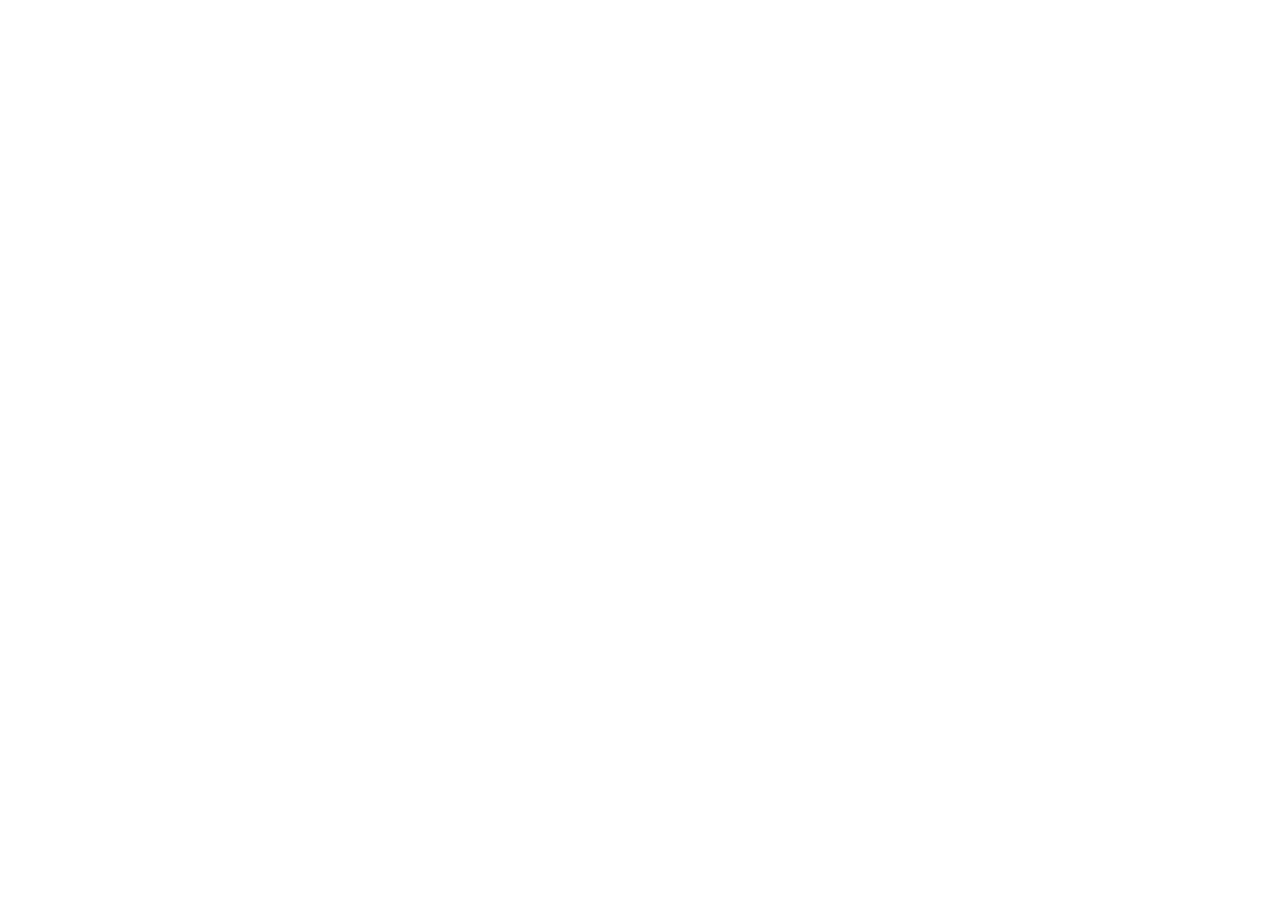
==== index.html @ 5706870b "first commit" ====
<!DOCTYPE html>
<html lang="en">
<head>
    <meta charset="UTF-8">
    <meta name="viewport" content="width=device-width, initial-scale=1.0">
    <title>github</title>
</head>
<body>
    
</body>
</html>
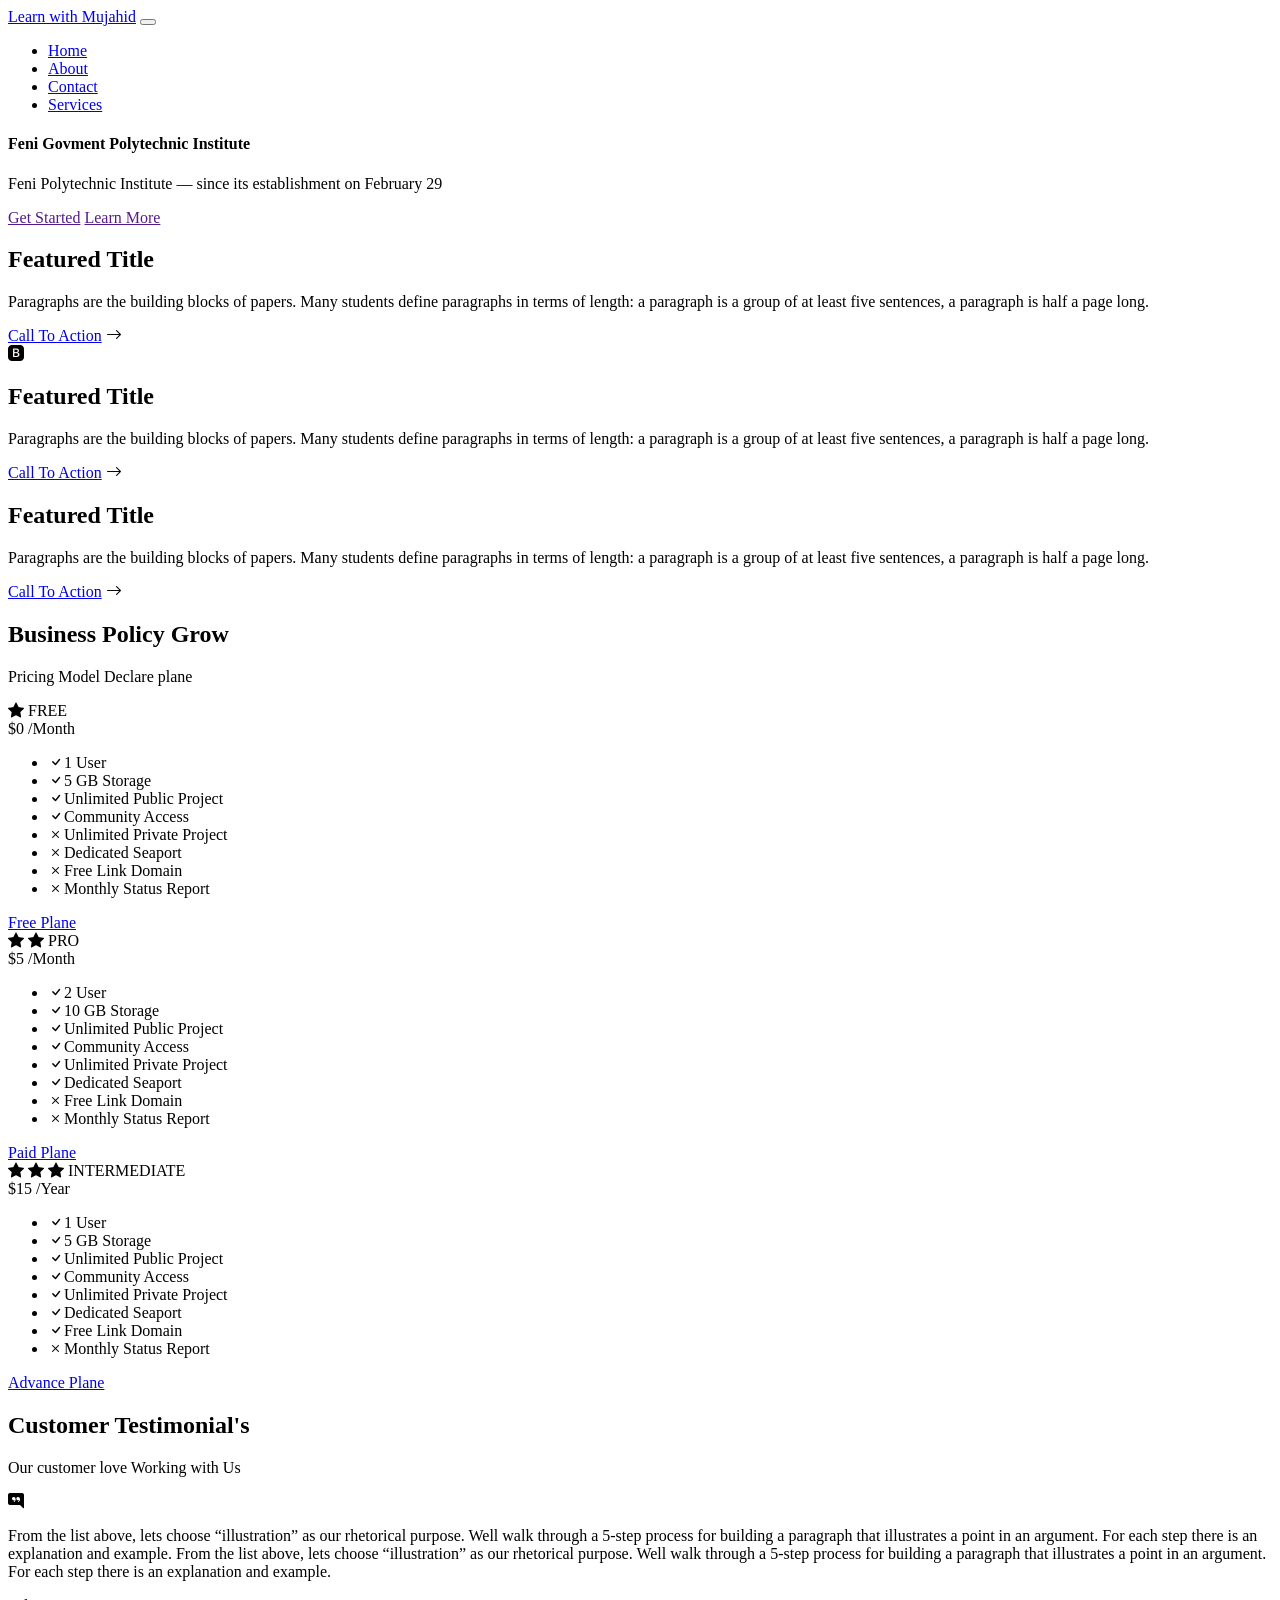
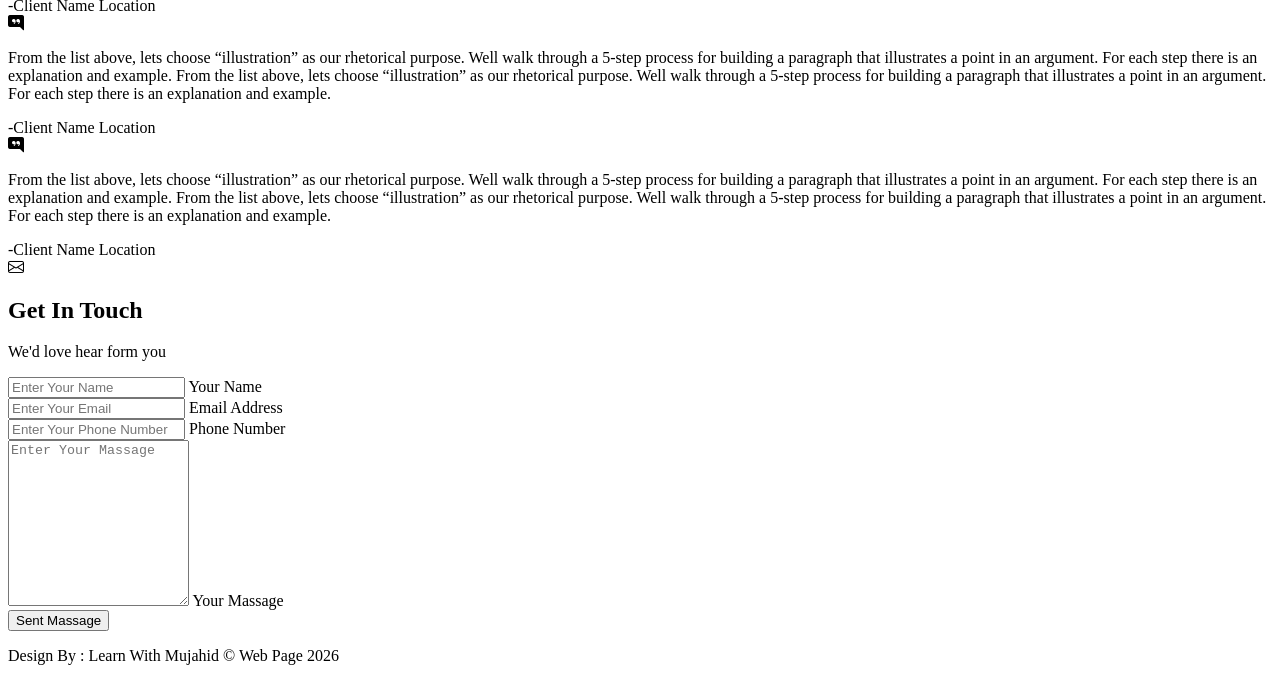
==== commit 6d48f134: "Add files via upload" ====
--- a/index.html
+++ b/index.html
@@ -1,11 +1,355 @@
-<!DOCTYPE html>
-<html lang="en">
-<head>
-    <meta charset="UTF-8">
-    <meta name="viewport" content="width=device-width, initial-scale=1.0">
-    <title>github</title>
-</head>
-<body>
-    
-</body>
-</html>
+<!DOCTYPE html>
+<html lang="en">
+<head>
+    <meta charset="UTF-8">
+    <meta name="viewport" content="width=device-width, initial-scale=1.0">
+    <title>Personal-info-web</title>
+    <link rel="stylesheet" href="./BOOTSTRAP-CSS-JS-LINK/css/bootstrap.min.css" rel="stylesheet">
+    <link rel="stylesheet" href="https://cdn.jsdelivr.net/npm/bootstrap-icons@1.13.1/font/bootstrap-icons.min.css">
+    <link rel="stylesheet" href="./STYLE/style.css">
+</head>
+<body>
+    <!-- navigation start hear -->
+    <nav class="navbar navbar-expand-lg bg-secondary">
+        <div class="container">
+            <a class="navbar-brand text-white fw-bold" href="index.html">Learn with Mujahid</a>
+            <button class="navbar-toggler" type="button" data-bs-toggle="collapse" data-bs-target="#navbarNav">
+                <span class="navbar-toggler-icon"></span>
+            </button>
+            <div class="collapse navbar-collapse" id="navbarNav">
+                <ul class="navbar-nav ms-auto">
+                    <li class="nav-item">
+                        <a class="nav-link active text-white fw-bold" href="#">Home</a>
+                    </li>
+                    <li class="nav-item">
+                        <a class="nav-link text-white fw-bold" href="#">About</a>
+                    </li>
+                    <li class="nav-item">
+                        <a class="nav-link text-white fw-bold" href="#">Contact</a>
+                    </li>
+                    <li class="nav-item">
+                        <a class="nav-link text-white fw-bold" href="#">Services</a>
+                    </li>
+                </ul>
+            </div>
+        </div>
+    </nav>
+    <!-- navigation ends hear -->
+
+    <!-- header section start hear -->
+    <header class="bg-dark py-5">
+        <div class="container px-5">
+            <div class="row d-flex justify-content-center">
+                <div class="col-md-6">
+                    <div class="text-center">
+                        <h4 class="display-5 text-white fw-bold mb-2">Feni Govment Polytechnic Institute</h4>
+                        <p class="text-white-50 fw-bold">Feni Polytechnic Institute — since its establishment on
+                            February 29</p>
+                        <div class="d-grid gap-3 d-sm-flex justify-content-sm-center">
+                            <a href="" class="btn btn-info btn-lg px-4 me-sm-3">Get Started</a>
+                            <a href="" class="btn btn-outline-info btn-lg px-4">Learn More</a>
+                        </div>
+                    </div>
+                </div>
+            </div>
+        </div>
+    </header>
+    <!-- header section ends hear -->
+
+    <!-- feature section start hear-->
+    <section class="border-bottom py-5">
+        <div class="container px-5 my-5">
+            <div class="row">
+                <div class="col-md-4 mb-5">
+                    <div class="bg-primary bg-gradient text-white rounded-2 mb-3 feature">
+                        <i class="bi bi-javascript"></i>
+                    </div>
+                    <h2 class="h4 fw-bolder">Featured Title</h2>
+                    <p>Paragraphs are the building blocks of papers. Many students define paragraphs in terms of length:
+                        a paragraph is a group of at least five sentences, a paragraph is half a page long.</p>
+                    <a href="#" class="text-decoration-none fw-bold">Call To Action</a>
+                    <i class="bi bi-arrow-right"></i>
+                </div>
+                <div class="col-md-4 mb-5">
+                    <div class="bg-primary bg-gradient text-white rounded-2 mb-3 feature">
+                        <i class="bi bi-bootstrap-fill"></i>
+                    </div>
+                    <h2 class="h4 fw-bolder">Featured Title</h2>
+                    <p>Paragraphs are the building blocks of papers. Many students define paragraphs in terms of length:
+                        a paragraph is a group of at least five sentences, a paragraph is half a page long.</p>
+                    <a href="#" class="text-decoration-none fw-bold">Call To Action</a>
+                    <i class="bi bi-arrow-right"></i>
+                </div>
+                <div class="col-md-4 mb-5">
+                    <div class="bg-primary bg-gradient text-white rounded-2 mb-3 feature">
+                        <i class="bi bi-css"></i>
+                    </div>
+                    <h2 class="h4 fw-bolder">Featured Title</h2>
+                    <p>Paragraphs are the building blocks of papers. Many students define paragraphs in terms of length:
+                        a paragraph is a group of at least five sentences, a paragraph is half a page long.</p>
+                    <a href="#" class="text-decoration-none fw-bold">Call To Action</a>
+                    <i class="bi bi-arrow-right"></i>
+                </div>
+            </div>
+        </div>
+    </section>
+    <!-- feature section ends hear -->
+
+    <!-- pricing section start hear -->
+    <section class="bg-light py-5 border-bottom">
+        <div class="conatiner px-5 my-5">
+            <div class="text-center fw-bolder mb-5">
+                <h2 class="text-uppercase">Business Policy Grow</h2>
+                <p class="lead mb-0">Pricing Model Declare plane </p>
+            </div>
+            <div class="row justify-content-center">
+                <div class="col-md-4">
+                    <div class="card mb-5">
+                        <div class="card-body p-5">
+                            <div class="small fw-bolder text-danger"><i class="bi bi-star-fill text-success"></i> FREE
+                            </div>
+                            <div class="mb-3">
+                                <span class="display-5 fw-bolder text-success">$0</span>
+                                <span class="fw-bold text-success">/Month</span>
+                            </div>
+                            <ul class="list-unstyled mb-4">
+                                <li class="mb-2 fw-bolder text-primary"><i class="bi bi-check text-info"></i>1 User</li>
+                                <li class="mb-2 fw-bolder text-primary"><i class="bi bi-check text-info"></i>5 GB
+                                    Storage</li>
+                                <li class="mb-2 fw-bolder text-primary"><i class="bi bi-check text-info"></i>Unlimited
+                                    Public Project</li>
+                                <li class="mb-2 fw-bolder text-primary"><i class="bi bi-check text-info"></i>Community
+                                    Access</li>
+                                <li class="mb-2 fw-bolder text-danger"><i class="bi bi-x text-danger"></i>Unlimited
+                                    Private Project</li>
+                                <li class="mb-2 fw-bolder text-danger"><i class="bi bi-x text-danger"></i>Dedicated
+                                    Seaport</li>
+                                <li class="mb-2 fw-bolder text-danger"><i class="bi bi-x text-danger"></i>Free Link
+                                    Domain</li>
+                                <li class="mb-2 fw-bolder text-danger"><i class="bi bi-x text-danger"></i>Monthly Status
+                                    Report</li>
+                            </ul>
+                            <div class="d-grid">
+                                <a href="#" class="btn btn-success fw-bolder">Free Plane</a>
+                            </div>
+                        </div>
+                    </div>
+                </div>
+                <div class="col-md-4">
+                    <div class="card mb-5">
+                        <div class="card-body p-5">
+                            <div class="small fw-bolder text-primary">
+                                <i class="bi bi-star-fill text-danger"></i>
+                                <i class="bi bi-star-fill text-danger"></i>
+                                PRO
+                            </div>
+                            <div class="mb-3">
+                                <span class="display-5 fw-bolder text-danger">$5</span>
+                                <span class="fw-bold text-danger">/Month</span>
+                            </div>
+                            <ul class="list-unstyled mb-4">
+                                <li class="mb-2 fw-bolder text-primary"><i class="bi bi-check text-info"></i>2 User</li>
+                                <li class="mb-2 fw-bolder text-primary"><i class="bi bi-check text-info"></i>10 GB
+                                    Storage</li>
+                                <li class="mb-2 fw-bolder text-primary"><i class="bi bi-check text-info"></i>Unlimited
+                                    Public Project</li>
+                                <li class="mb-2 fw-bolder text-primary"><i class="bi bi-check text-info"></i>Community
+                                    Access</li>
+                                <li class="mb-2 fw-bolder text-primary"><i class="bi bi-check text-info"></i>Unlimited
+                                    Private Project</li>
+                                <li class="mb-2 fw-bolder text-primary"><i class="bi bi-check text-info"></i>Dedicated
+                                    Seaport</li>
+                                <li class="mb-2 fw-bolder text-danger"><i class="bi bi-x text-danger"></i>Free Link
+                                    Domain</li>
+                                <li class="mb-2 fw-bolder text-danger"><i class="bi bi-x text-danger"></i>Monthly Status
+                                    Report</li>
+                            </ul>
+                            <div class="d-grid">
+                                <a href="#" class="btn btn-danger fw-bolder">Paid Plane</a>
+                            </div>
+                        </div>
+                    </div>
+                </div>
+                <div class="col-md-4">
+                    <div class="card mb-5">
+                        <div class="card-body p-5">
+                            <div class="small fw-bolder text-info">
+                                <i class="bi bi-star-fill text-warning"></i>
+                                <i class="bi bi-star-fill text-warning"></i>
+                                <i class="bi bi-star-fill text-warning"></i>
+                                INTERMEDIATE
+                            </div>
+                            <div class="mb-3">
+                                <span class="display-5 fw-bolder text-warning">$15</span>
+                                <span class="fw-bold text-warning">/Year</span>
+                            </div>
+                            <ul class="list-unstyled mb-4">
+                                <li class="mb-2 fw-bolder text-primary"><i class="bi bi-check text-info"></i>1 User</li>
+                                <li class="mb-2 fw-bolder text-primary"><i class="bi bi-check text-info"></i>5 GB
+                                    Storage</li>
+                                <li class="mb-2 fw-bolder text-primary"><i class="bi bi-check text-info"></i>Unlimited
+                                    Public Project</li>
+                                <li class="mb-2 fw-bolder text-primary"><i class="bi bi-check text-info"></i>Community
+                                    Access</li>
+                                <li class="mb-2 fw-bolder text-primary"><i class="bi bi-check text-info"></i>Unlimited
+                                    Private Project</li>
+                                <li class="mb-2 fw-bolder text-primary"><i class="bi bi-check text-info"></i>Dedicated
+                                    Seaport</li>
+                                <li class="mb-2 fw-bolder text-primary"><i class="bi bi-check text-info"></i>Free Link
+                                    Domain</li>
+                                <li class="mb-2 fw-bolder text-danger"><i class="bi bi-x text-danger"></i>Monthly Status
+                                    Report</li>
+                            </ul>
+                            <div class="d-grid">
+                                <a href="#" class="btn btn-warning fw-bolder">Advance Plane</a>
+                            </div>
+                        </div>
+                    </div>
+                </div>
+            </div>
+        </div>
+    </section>
+    <!-- pricing section ends hear -->
+
+    <!-- testimonial section start hear -->
+    <section class="py-5 border-bottom">
+        <div class="container px-5 my-5">
+            <div class="text-center mb-5">
+                <h2 class="fw-bolder">Customer Testimonial's</h2>
+                <p class="lead mb-0">Our customer love Working with Us</p>
+            </div>
+            <div class="row justify-content-center">
+                <div class="col-md-6">
+                    <div class="card mb-4">
+                        <div class="card-body p-4">
+                            <div class="d-flex">
+                                <div><i class="bi bi-chat-right-quote-fill text-primary fs-1"></i></div>
+                                <div class="ms-4">
+                                    <p class="fw-bold mb-1">From the list above, lets choose “illustration” as our
+                                        rhetorical purpose. Well
+                                        walk through a
+                                        5-step process for
+                                        building a paragraph that illustrates a point in an argument. For each step
+                                        there is an explanation
+                                        and example.
+                                        From the list above, lets choose “illustration” as our rhetorical purpose. Well
+                                        walk through a
+                                        5-step process
+                                        for
+                                        building a paragraph that illustrates a point in an argument. For each step
+                                        there is an explanation
+                                        and example.
+                                    </p>
+                                    <div class="small text-muted">-Client Name Location</div>
+                                </div>
+                            </div>
+                        </div>
+                    </div>
+                    <div class="card mb-4">
+                        <div class="card-body p-4">
+                            <div class="d-flex">
+                                <div><i class="bi bi-chat-right-quote-fill text-primary fs-1"></i></div>
+                                <div class="ms-4">
+                                    <p class="fw-bold mb-1">From the list above, lets choose “illustration” as our
+                                        rhetorical purpose. Well
+                                        walk through a
+                                        5-step process for
+                                        building a paragraph that illustrates a point in an argument. For each step
+                                        there is an explanation
+                                        and example.
+                                        From the list above, lets choose “illustration” as our rhetorical purpose. Well
+                                        walk through a
+                                        5-step process
+                                        for
+                                        building a paragraph that illustrates a point in an argument. For each step
+                                        there is an explanation
+                                        and example.
+                                    </p>
+                                    <div class="small text-muted">-Client Name Location</div>
+                                </div>
+                            </div>
+                        </div>
+                    </div>
+                    <div class="card mb-4">
+                        <div class="card-body p-4">
+                            <div class="d-flex">
+                                <div><i class="bi bi-chat-right-quote-fill text-primary fs-1"></i></div>
+                                <div class="ms-4">
+                                    <p class="fw-bold mb-1">From the list above, lets choose “illustration” as our
+                                        rhetorical purpose. Well
+                                        walk through a
+                                        5-step process for
+                                        building a paragraph that illustrates a point in an argument. For each step
+                                        there is an explanation
+                                        and example.
+                                        From the list above, lets choose “illustration” as our rhetorical purpose. Well
+                                        walk through a
+                                        5-step process
+                                        for
+                                        building a paragraph that illustrates a point in an argument. For each step
+                                        there is an explanation
+                                        and example.
+                                    </p>
+                                    <div class="small text-muted">-Client Name Location</div>
+                                </div>
+                            </div>
+                        </div>
+                    </div>
+                </div>
+            </div>
+        </div>
+    </section>
+    <!-- testimonial section ends hear -->
+
+    <!-- contact section start hear -->
+    <section class="bg-light py-5">
+        <div class="container px-5 my-5">
+            <div class="text-center mb-5">
+                <div class="bg-primary bg-gradient text-white rounded-3 mb-3 feature">
+                    <i class="bi bi-envelope"></i>
+                </div>
+                <h2 class="fw-bolder">Get In Touch</h2>
+                <p class="lead mb-0">We'd love hear form you</p>
+            </div>
+            <div class="row justify-content-center">
+                <div class="col-md-6">
+                    <form action="">
+                        <div class="form-floating mb-3">
+                            <input id="name" type="name" class="form-control" placeholder="Enter Your Name">
+                            <label for="name">Your Name</label>
+                        </div>
+                        <div class="form-floating mb-3">
+                            <input id="email" type="email" class="form-control" placeholder="Enter Your Email">
+                            <label for="email">Email Address</label>
+                        </div>
+                        <div class="form-floating mb-3">
+                            <input id="phone" type="name" class="form-control" placeholder="Enter Your Phone Number">
+                            <label for="phone">Phone Number</label>
+                        </div>
+                        <div class="form-floating mb-3">
+                            <textarea class="form-control" id="" placeholder="Enter Your Massage"
+                                style="height: 10rem;"></textarea>
+                            <label for="massage">Your Massage</label>
+                        </div>
+                        <div class="d-grid">
+                            <button class="btn btn-primary btn-lg">Sent Massage</button>
+                        </div>
+
+                    </form>
+                </div>
+            </div>
+        </div>
+    </section>
+    <!-- contact section ends hear -->
+
+    <!-- footer section start hear -->
+    <section class="bg-dark py-4">
+        <div class="container px-4">
+            <p class=" mb-0 text-center fw-bolder text-white">Design By : Learn With Mujahid © Web Page 2026</p>
+        </div>
+    </section>
+    <!-- footer section ends hear -->
+
+    <script src="./BOOTSTRAP-CSS-JS-LINK/js/bootstrap.bundle.min.js"></script>
+</body>
+</html>
